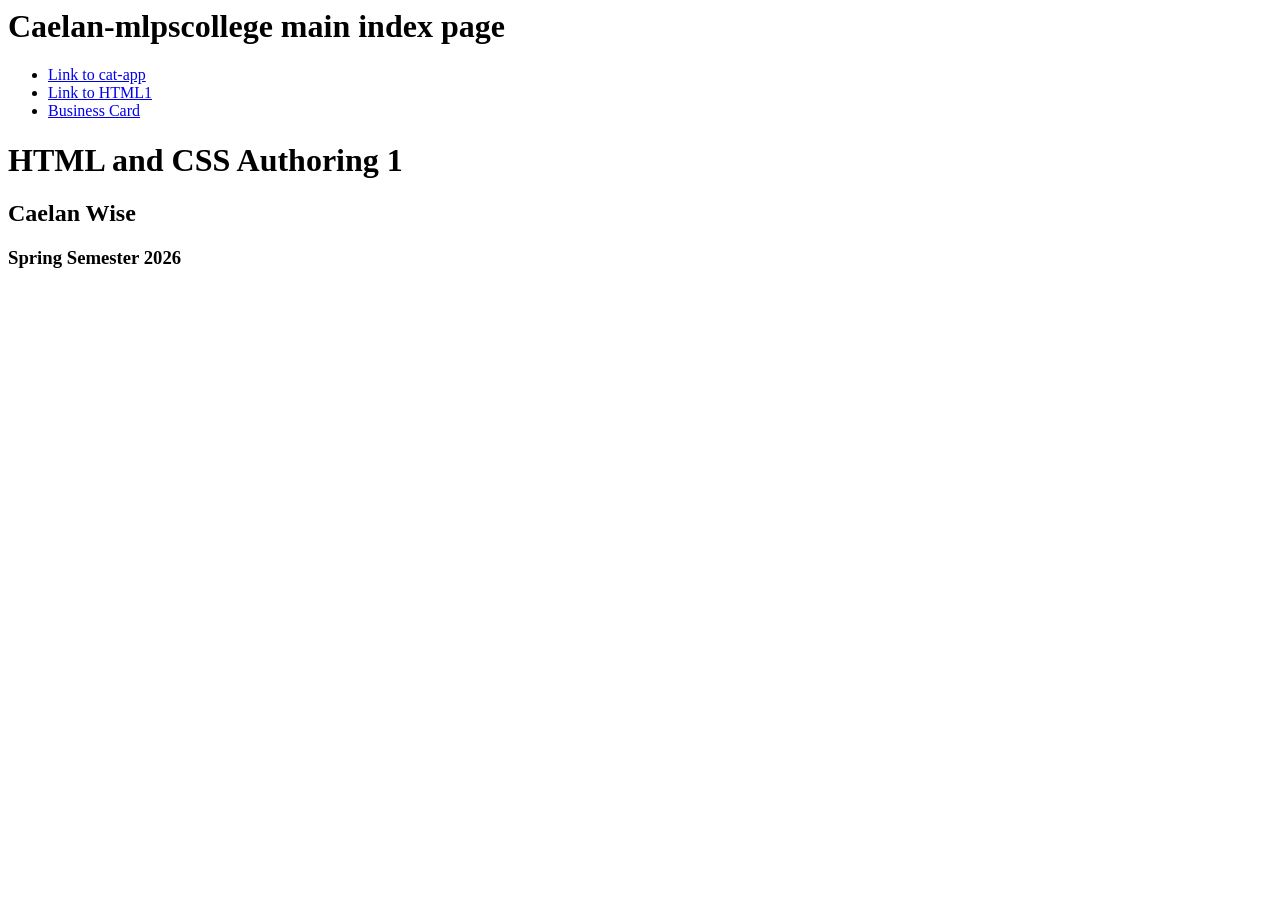
==== index.html @ a03e7733 "Update index.html" ====
<h1>Caelan-mlpscollege main index page</h1>
<html lang="en">
<ul>
  <li><a href="cat-app/index.html">Link to cat-app</a></li>
  <li><a href="index.html1/index.html">Link to HTML1</a></li>
  <li><a href="business-card/index.html">Business Card</a></li>
</ul>
<title>HTML and CSS Authoring 1</title>
<body>
<h1>HTML and CSS Authoring 1</h1>
<h2>Caelan Wise</h2>
<h3>Spring Semester 2026</h3>

</ul>
</body>
</html>
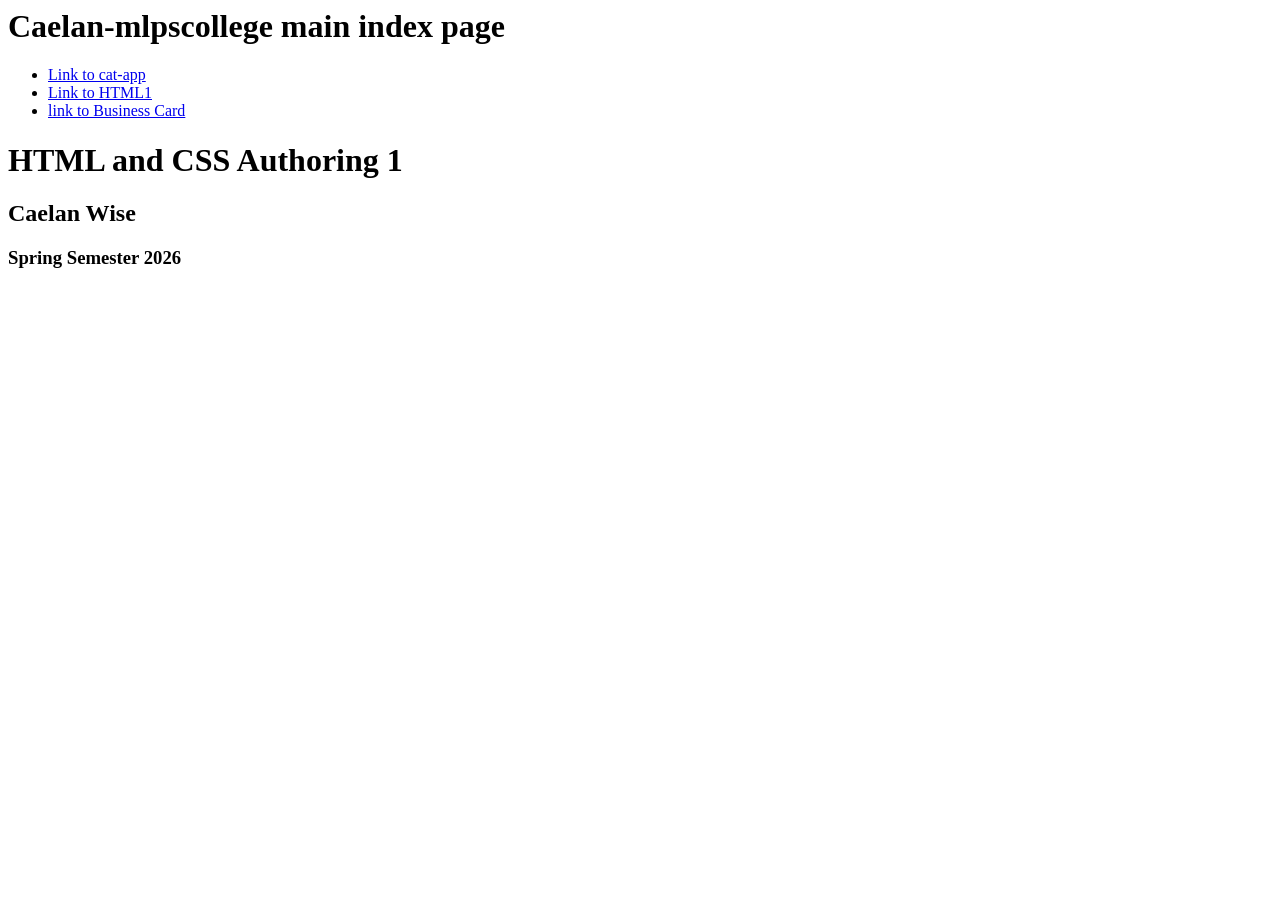
==== commit 6dc58e64: "Update index.html" ====
--- a/index.html
+++ b/index.html
@@ -3,7 +3,7 @@
 <ul>
   <li><a href="cat-app/index.html">Link to cat-app</a></li>
   <li><a href="index.html1/index.html">Link to HTML1</a></li>
-  <li><a href="business-card/index.html">Business Card</a></li>
+  <li><a href="business-card/index.html">link to Business Card</a></li>
 </ul>
 <title>HTML and CSS Authoring 1</title>
 <body>
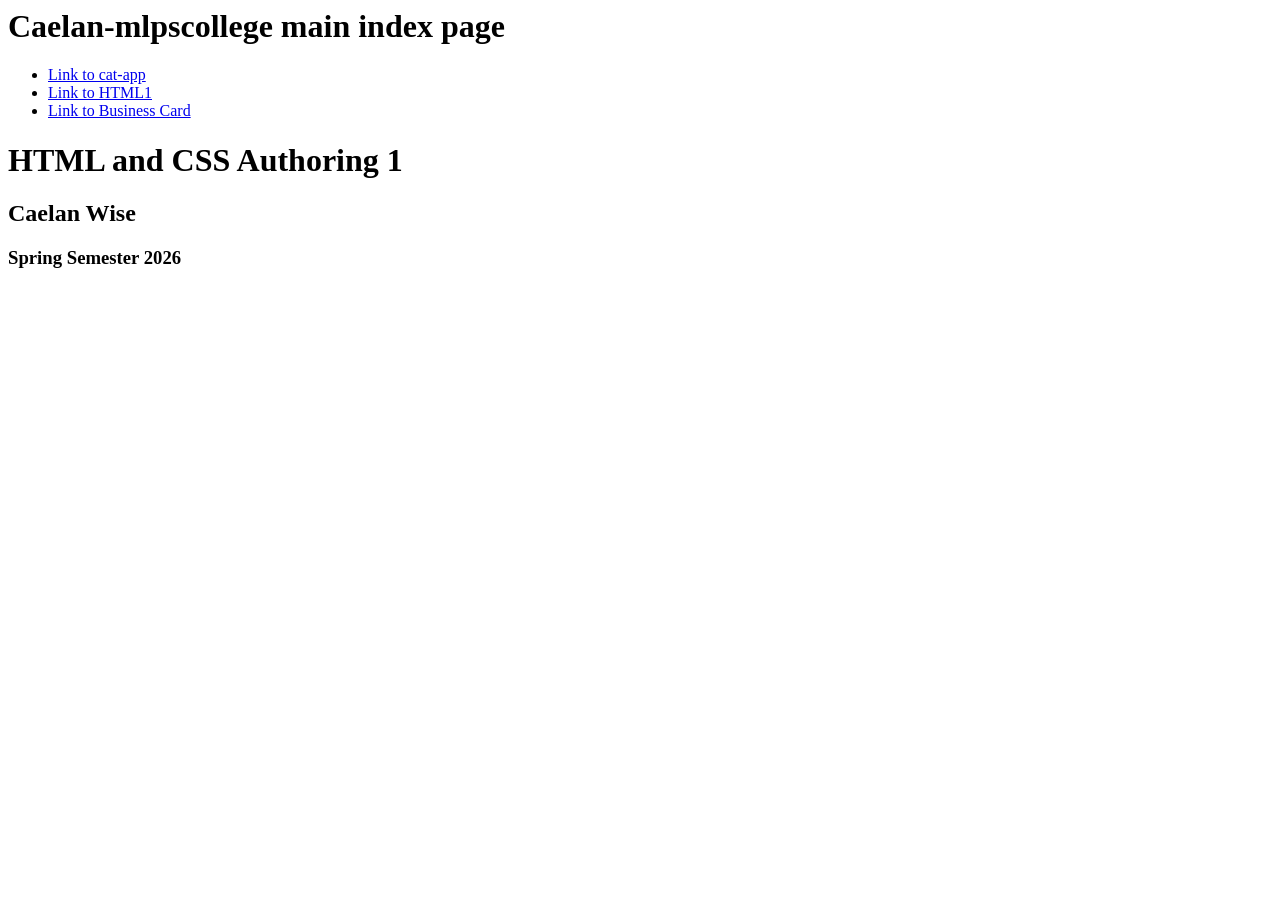
==== commit b325ff25: "Update index.html" ====
--- a/index.html
+++ b/index.html
@@ -3,7 +3,7 @@
 <ul>
   <li><a href="cat-app/index.html">Link to cat-app</a></li>
   <li><a href="index.html1/index.html">Link to HTML1</a></li>
-  <li><a href="business-card/index.html">link to Business Card</a></li>
+  <li><a href="business-card/index.html">Link to Business Card</a></li>
 </ul>
 <title>HTML and CSS Authoring 1</title>
 <body>
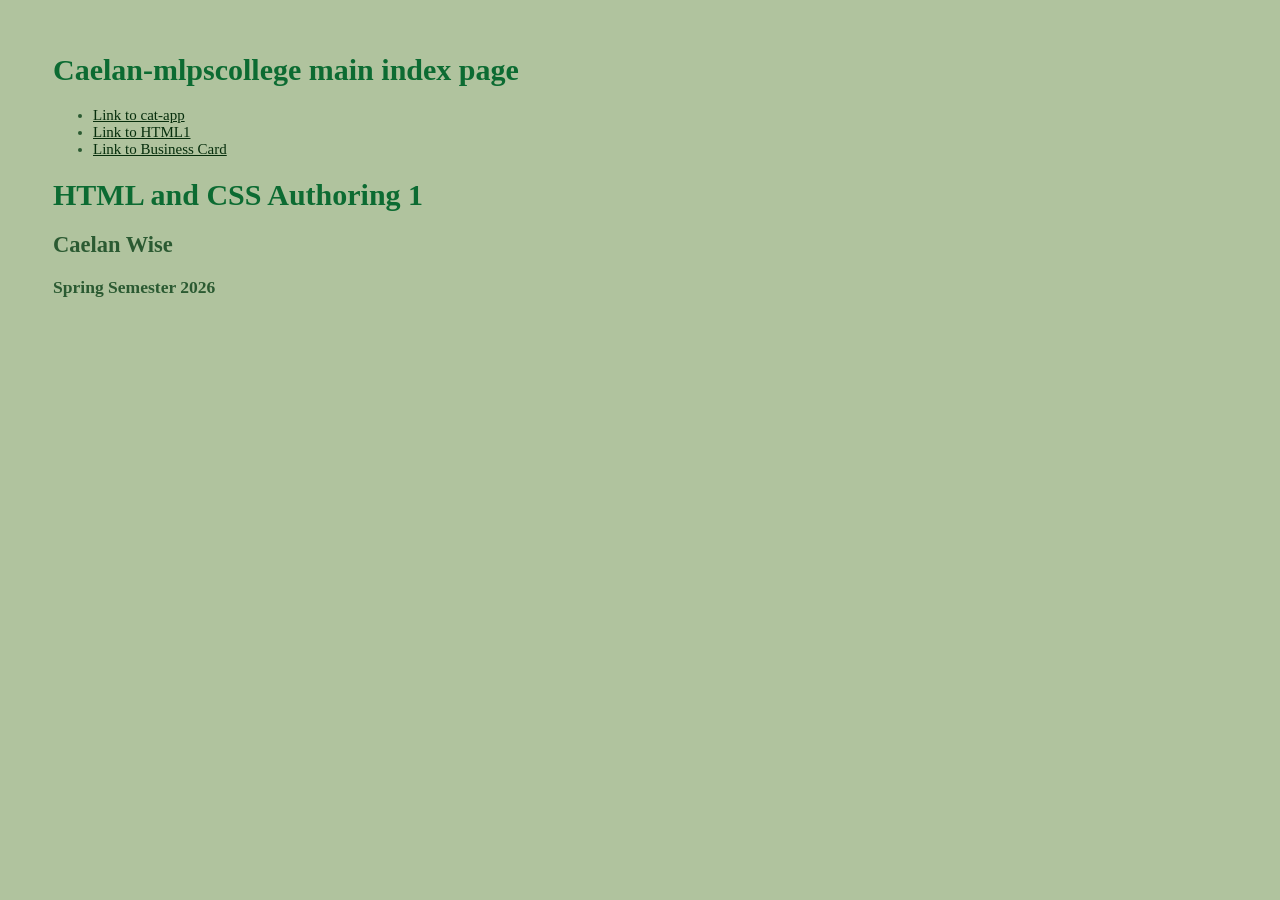
==== commit 3b9fe957: "Adding styles" ====
--- a/index.html
+++ b/index.html
@@ -14,3 +14,23 @@
 </ul>
 </body>
 </html>
+<style> 
+  body { 
+    background-color: rgb(176, 195, 158); 
+    font-family: 'Times New Roman', Times, serif, 'Times New Roman', Times, serif; 
+    font-size: 15
+    ;
+    padding: 45px; 
+    color: rgb(43, 90, 50); 
+    font-weight : thick;
+
+  }
+  a:link { color: rgb(6, 46, 12); } 
+  a:visited { color: rgb(2, 87, 15); }
+  a:hover { color: rgb(59, 167, 59); }
+
+  h1 { 
+    font-family: 'baskerville', serif; 
+    color: rgb(12, 107, 50); 
+  }
+</style> 
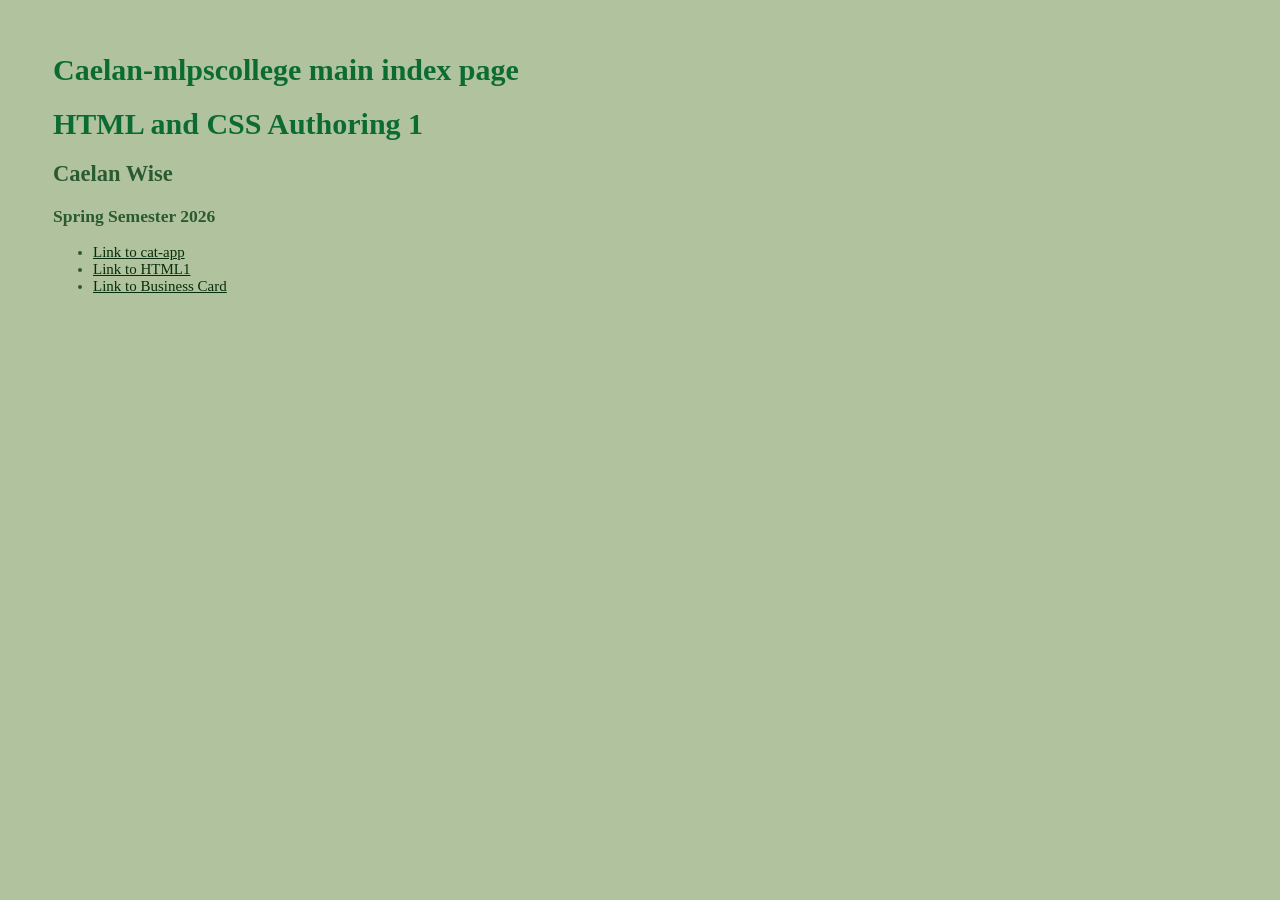
==== commit 526c1a6a: "Update index.html" ====
--- a/index.html
+++ b/index.html
@@ -1,17 +1,17 @@
 <h1>Caelan-mlpscollege main index page</h1>
 <html lang="en">
+
+<title>HTML and CSS Authoring 1</title>
+<body>
+<h1>HTML and CSS Authoring 1</h1>
+<h2>Caelan Wise</h2>
+<h3>Spring Semester 2026</h3>
 <ul>
   <li><a href="cat-app/index.html">Link to cat-app</a></li>
   <li><a href="index.html1/index.html">Link to HTML1</a></li>
   <li><a href="business-card/index.html">Link to Business Card</a></li>
 </ul>
-<title>HTML and CSS Authoring 1</title>
-<body>
-<h1>HTML and CSS Authoring 1</h1>
-<h2>Caelan Wise</h2>
-<h3>Spring Semester 2026</h3>
 
-</ul>
 </body>
 </html>
 <style> 
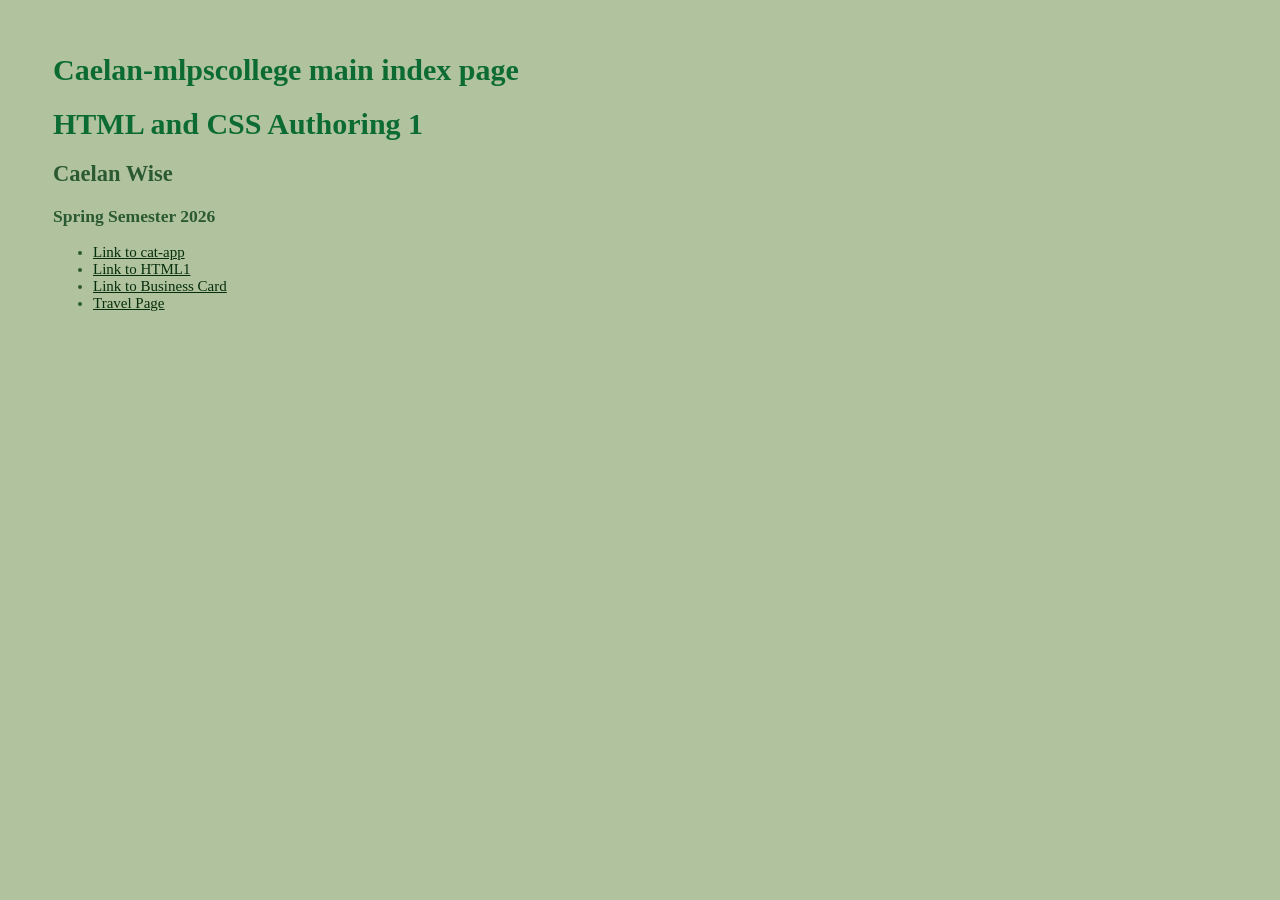
==== commit 9fa199a6: "Update index.html" ====
--- a/index.html
+++ b/index.html
@@ -10,6 +10,7 @@
   <li><a href="cat-app/index.html">Link to cat-app</a></li>
   <li><a href="index.html1/index.html">Link to HTML1</a></li>
   <li><a href="business-card/index.html">Link to Business Card</a></li>
+  <li><a href="travel.html">Travel Page</a></li>
 </ul>
 
 </body>
